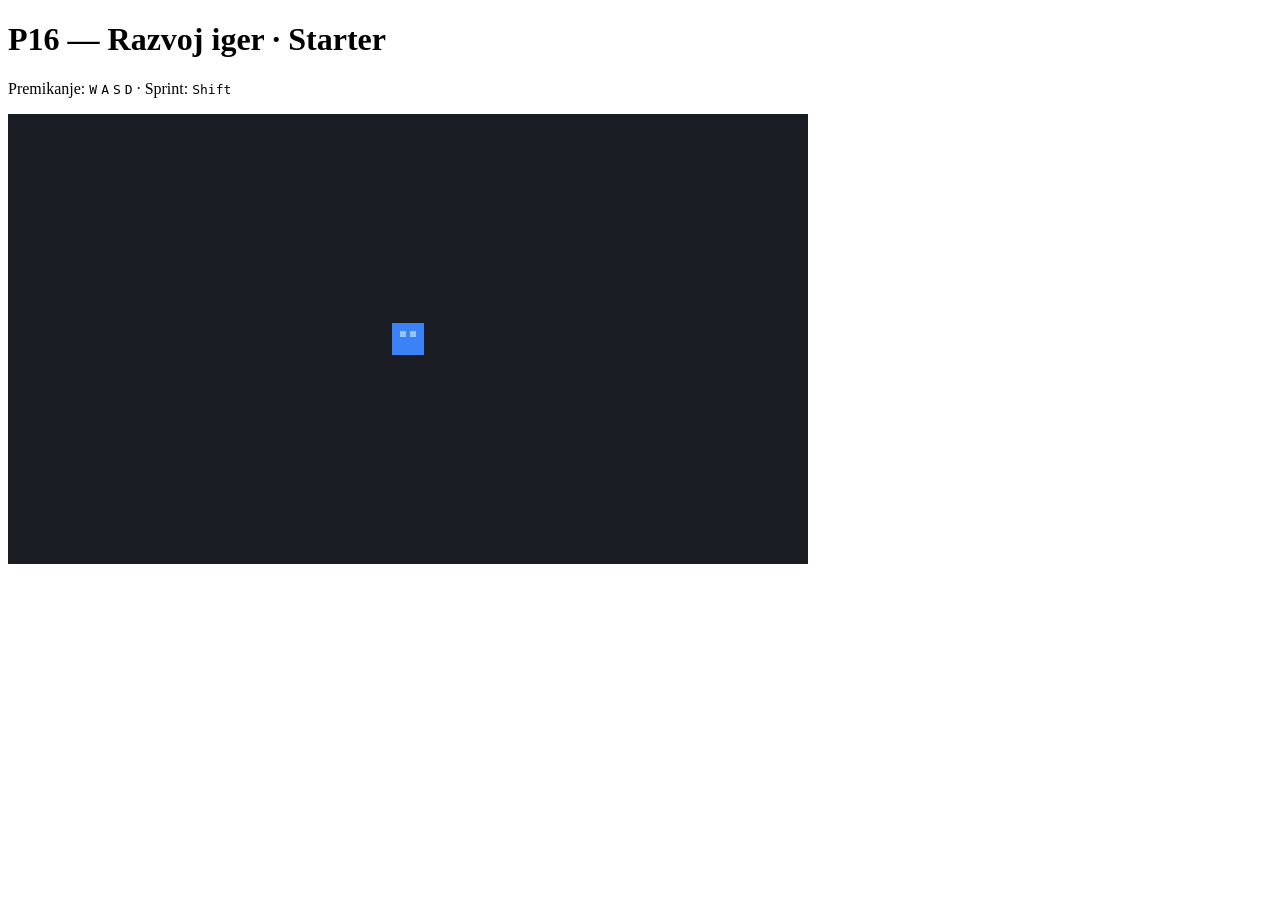
==== game/index.html @ 7f702e8e "Merge pull request #7 from rpritr/lab02 merge lab02 in development" ====
<!DOCTYPE html>
<html lang="sl">
<head>
  <meta charset="UTF-8" />
  <meta name="viewport" content="width=device-width, initial-scale=1.0" />
  <title>P16 — Starter (Teden 1)</title>
  <link rel="stylesheet" href="style.css" />
</head>
<body>
  <main>
    <h1>P16 — Razvoj iger · Starter</h1>
    <p class="hint">Premikanje: <kbd>W</kbd> <kbd>A</kbd> <kbd>S</kbd> <kbd>D</kbd> · Sprint: <kbd>Shift</kbd></p>
    <canvas id="game" width="800" height="450" aria-label="Igralno polje"></canvas>
  </main>
  <script type="module" src="js/game.js"></script>
</body>
</html>
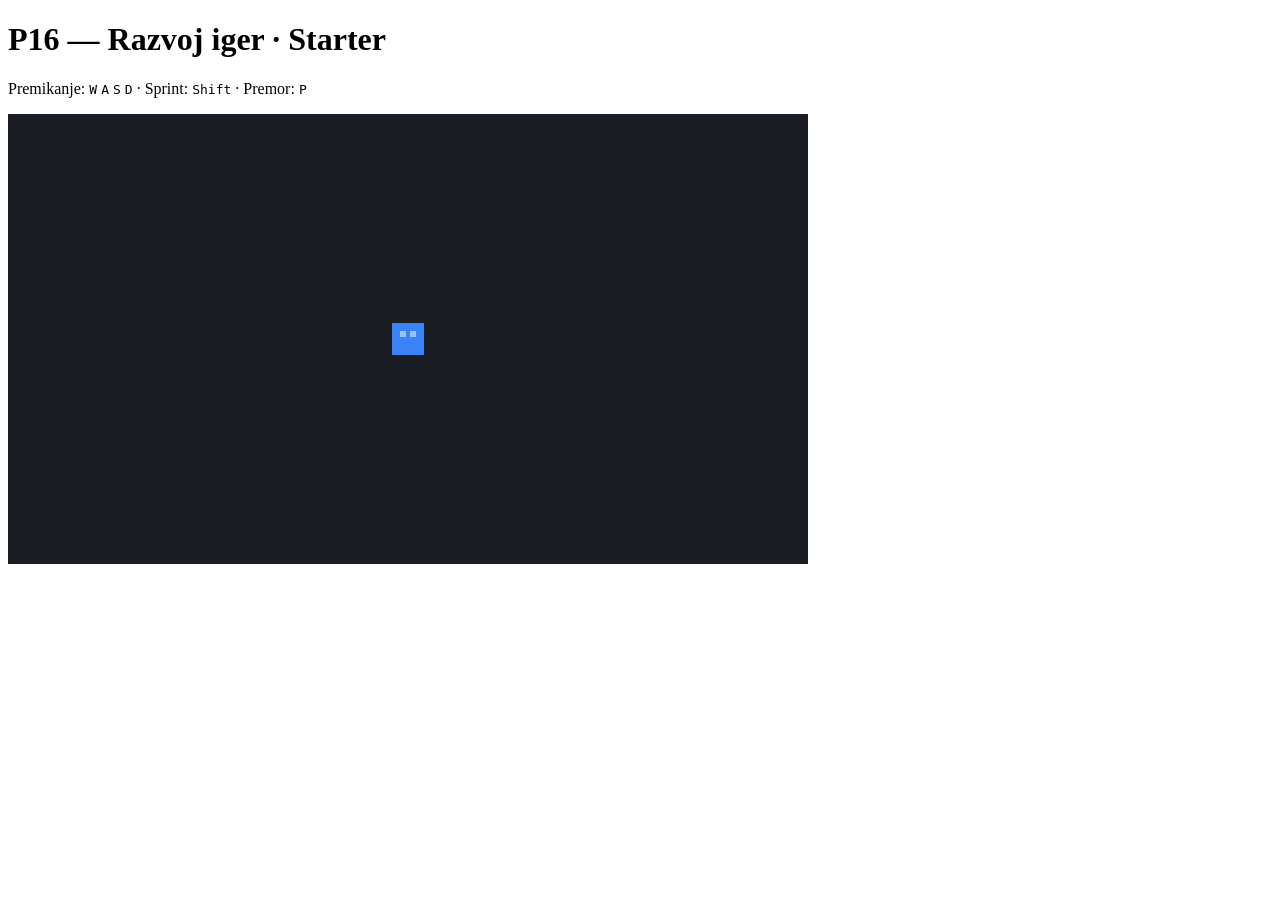
==== commit 8a0895c5: "add game states and pause option" ====
--- a/game/index.html
+++ b/game/index.html
@@ -9,7 +9,7 @@
 <body>
   <main>
     <h1>P16 — Razvoj iger · Starter</h1>
-    <p class="hint">Premikanje: <kbd>W</kbd> <kbd>A</kbd> <kbd>S</kbd> <kbd>D</kbd> · Sprint: <kbd>Shift</kbd></p>
+    <p class="hint">Premikanje: <kbd>W</kbd> <kbd>A</kbd> <kbd>S</kbd> <kbd>D</kbd> · Sprint: <kbd>Shift</kbd> · Premor: <kbd>P</kbd></p>
     <canvas id="game" width="800" height="450" aria-label="Igralno polje"></canvas>
   </main>
   <script type="module" src="js/game.js"></script>
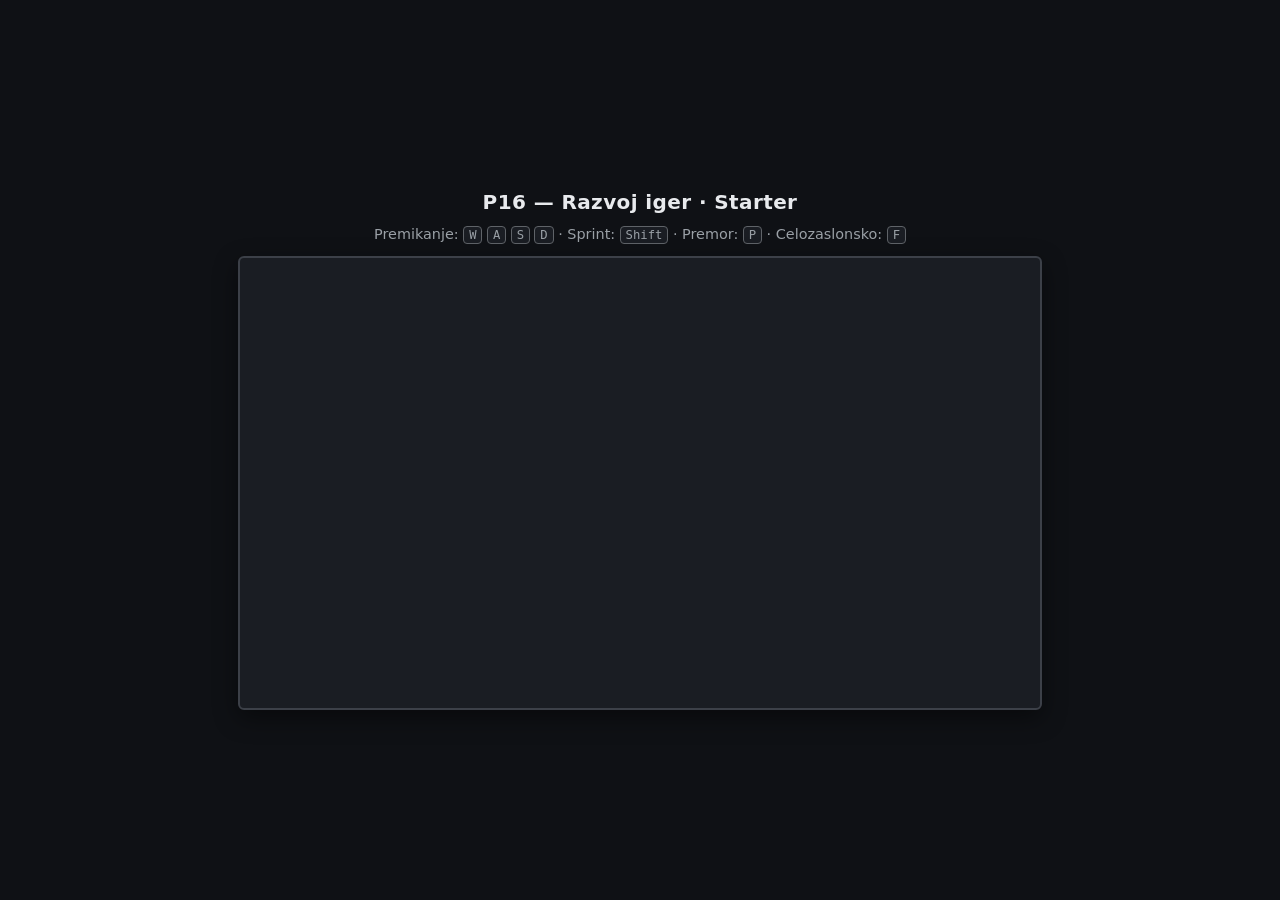
==== commit c0b2e2b3: "add textures" ====
--- a/game/index.html
+++ b/game/index.html
@@ -9,7 +9,7 @@
 <body>
   <main>
     <h1>P16 — Razvoj iger · Starter</h1>
-    <p class="hint">Premikanje: <kbd>W</kbd> <kbd>A</kbd> <kbd>S</kbd> <kbd>D</kbd> · Sprint: <kbd>Shift</kbd> · Premor: <kbd>P</kbd></p>
+    <p class="hint">Premikanje: <kbd>W</kbd> <kbd>A</kbd> <kbd>S</kbd> <kbd>D</kbd> · Sprint: <kbd>Shift</kbd> · Premor: <kbd>P</kbd> · Celozaslonsko: <kbd>F</kbd></p>
     <canvas id="game" width="800" height="450" aria-label="Igralno polje"></canvas>
   </main>
   <script type="module" src="js/game.js"></script>
--- a/game/style.css
+++ b/game/style.css
@@ -0,0 +1,67 @@
+/* Osnovni izgled — temno ozadje, centriran canvas */
+
+*,
+*::before,
+*::after {
+  box-sizing: border-box;
+}
+
+body {
+  margin: 0;
+  min-height: 100vh;
+  display: flex;
+  align-items: center;
+  justify-content: center;
+  font-family: system-ui, -apple-system, Segoe UI, Roboto, sans-serif;
+  background: #0f1115;
+  color: #e8eaed;
+}
+
+main {
+  display: flex;
+  flex-direction: column;
+  align-items: center;
+  gap: 0.75rem;
+  padding: 1rem;
+}
+
+h1 {
+  margin: 0;
+  font-size: 1.25rem;
+  font-weight: 600;
+  letter-spacing: 0.02em;
+}
+
+.hint {
+  margin: 0;
+  font-size: 0.9rem;
+  color: #9aa0a6;
+}
+
+kbd {
+  display: inline-block;
+  padding: 0.1em 0.4em;
+  border: 1px solid #5f6368;
+  border-radius: 4px;
+  background: #1a1d23;
+  font-size: 0.85em;
+}
+
+#game {
+  display: block;
+  background: #1a1d23;
+  border: 2px solid #3c4048;
+  border-radius: 6px;
+  box-shadow: 0 8px 24px rgba(0, 0, 0, 0.45);
+  /* pixel-art prijazno, ko bodo spritei */
+  image-rendering: pixelated;
+}
+
+#game:fullscreen {
+  width: 100vw;
+  height: 100vh;
+  border: 0;
+  border-radius: 0;
+  box-shadow: none;
+  object-fit: contain;
+}
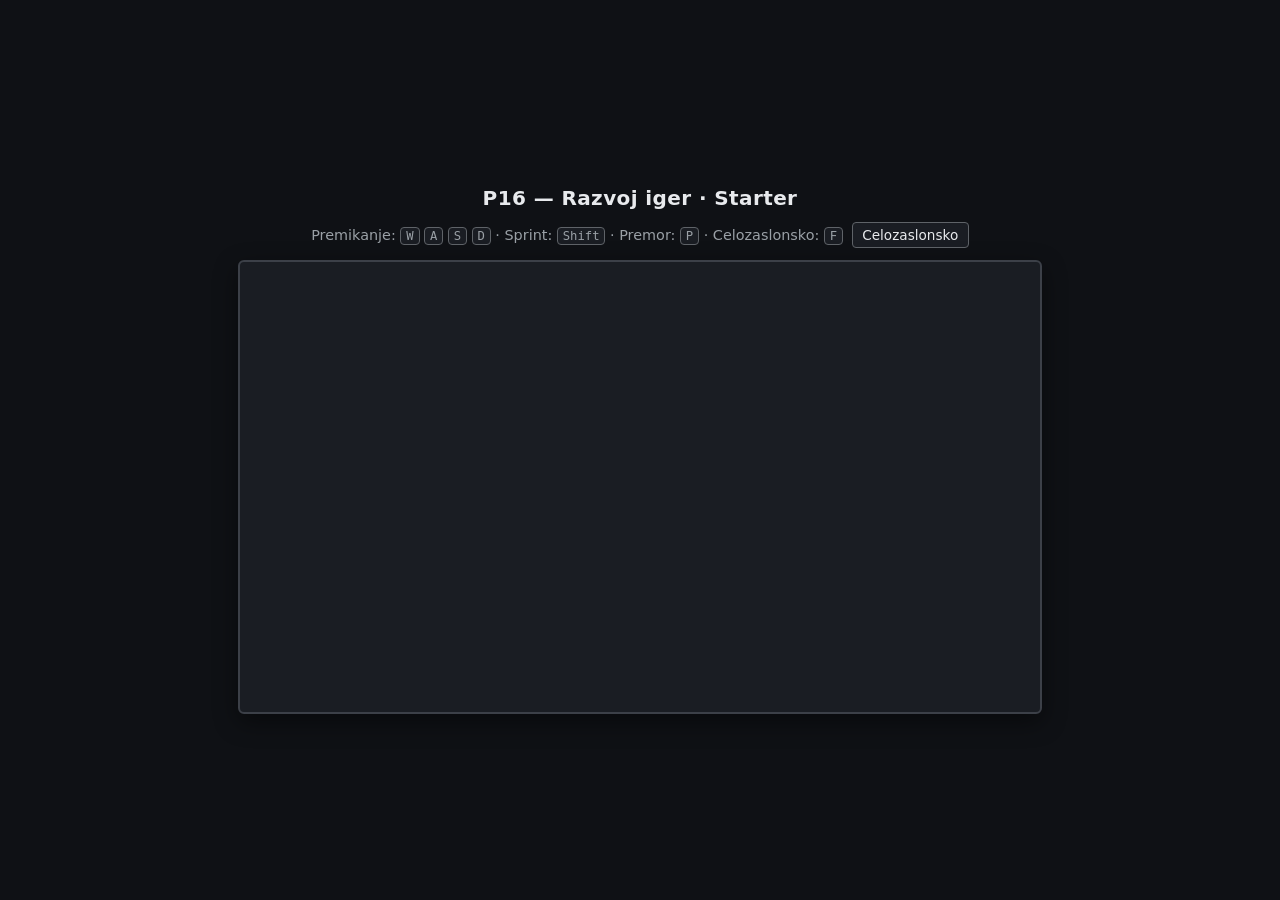
==== commit d129a6ae: "fix fullscreen" ====
--- a/game/index.html
+++ b/game/index.html
@@ -9,7 +9,7 @@
 <body>
   <main>
     <h1>P16 — Razvoj iger · Starter</h1>
-    <p class="hint">Premikanje: <kbd>W</kbd> <kbd>A</kbd> <kbd>S</kbd> <kbd>D</kbd> · Sprint: <kbd>Shift</kbd> · Premor: <kbd>P</kbd> · Celozaslonsko: <kbd>F</kbd></p>
+    <p class="hint">Premikanje: <kbd>W</kbd> <kbd>A</kbd> <kbd>S</kbd> <kbd>D</kbd> · Sprint: <kbd>Shift</kbd> · Premor: <kbd>P</kbd> · Celozaslonsko: <kbd>F</kbd> <button id="fullscreen-button" type="button">Celozaslonsko</button></p>
     <canvas id="game" width="800" height="450" aria-label="Igralno polje"></canvas>
   </main>
   <script type="module" src="js/game.js"></script>
--- a/game/style.css
+++ b/game/style.css
@@ -47,6 +47,22 @@
   font-size: 0.85em;
 }
 
+#fullscreen-button {
+  margin-left: 0.25rem;
+  padding: 0.25rem 0.6rem;
+  border: 1px solid #5f6368;
+  border-radius: 4px;
+  background: #1a1d23;
+  color: #e8eaed;
+  cursor: pointer;
+  font: inherit;
+  font-size: 0.85rem;
+}
+
+#fullscreen-button:hover {
+  background: #242831;
+}
+
 #game {
   display: block;
   background: #1a1d23;
@@ -57,9 +73,10 @@
   image-rendering: pixelated;
 }
 
-#game:fullscreen {
-  width: 100vw;
-  height: 100vh;
+#game:fullscreen,
+#game:-webkit-full-screen {
+  width: min(100vw, 177.7778vh);
+  height: min(100vh, 56.25vw);
   border: 0;
   border-radius: 0;
   box-shadow: none;
